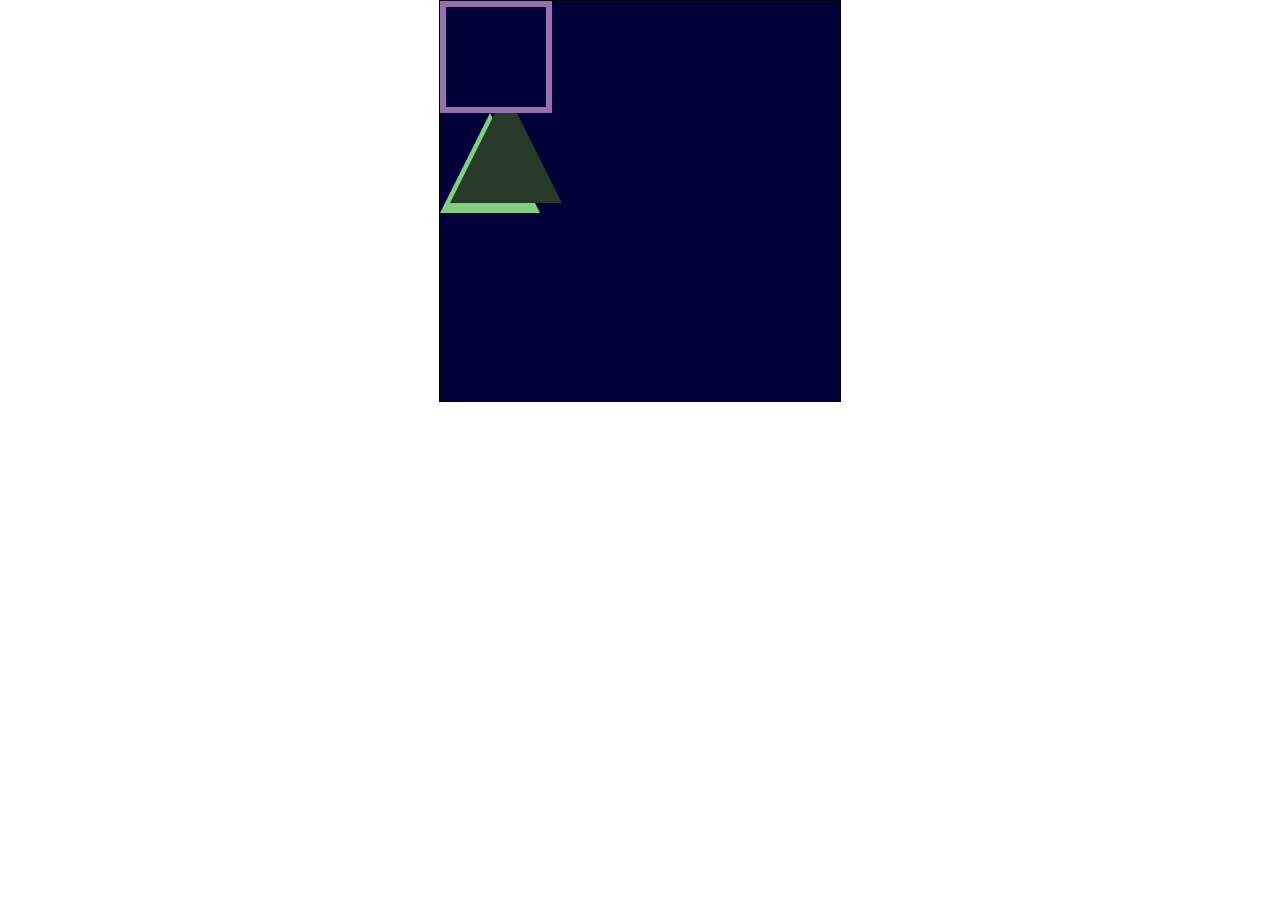
==== index.html @ 4c25e66a "add triangle" ====
<!DOCTYPE html>
<html lang="fr">
<head>
    <meta charset="UTF-8">
    <meta http-equiv="X-UA-Compatible" content="IE=edge">
    <meta name="viewport" content="width=device-width, initial-scale=1.0">
    <link  href="styles.css" rel="stylesheet" />
    <title>Logo Playstation</title>
</head>
<body>
    <div id="container">
        <div id="carre"></div>
        <div id="container-triangle">
            <div id="triangle"></div>
            <div id="triangle1"></div>
        </div>
        
        <div id="croix">
            <div id="trait1"></div>
            <div id="trait2"></div>
        </div>
        <div id="rond"></div>
    </div>
</body>
</html>
---- styles.css ----
*
{
    margin: 0;
    padding : 0;
}

#container
{
    width: 400px;
    height: 400px;
    border : solid 1px rgb(0, 0, 0);
    margin: auto;
    background-color: rgb(2, 2, 59);
}

#carre
{
    border: 6px solid rgb(152, 112, 175);
    width: 100px;
    height: 100px;
    background:none;

}

#container-triangle
{
    width: 112px;
    height: 112px;
}

#triangle
{
    position: absolute;
    background:none;
    border-bottom:100px solid rgb(128, 207, 128);
    border-left: 50px solid transparent;
    border-right: 50px solid transparent;
}
#triangle1
{
    position: relative;
    background:none;
    border-bottom:90px solid rgb(39, 58, 39);
    border-left: 45px solid transparent;
    border-right: 45px solid transparent;
    left:10px;
}

#croix
{
    width: 100px;
    height: 100px;
    background:none;
}

#trait1
{
    width: 100px;
    height: 100px;
    background:none;
}

#trait2
{
    background:none;
}

#rond
{
    width: 100px;
    height: 100px;
    background:none;
}
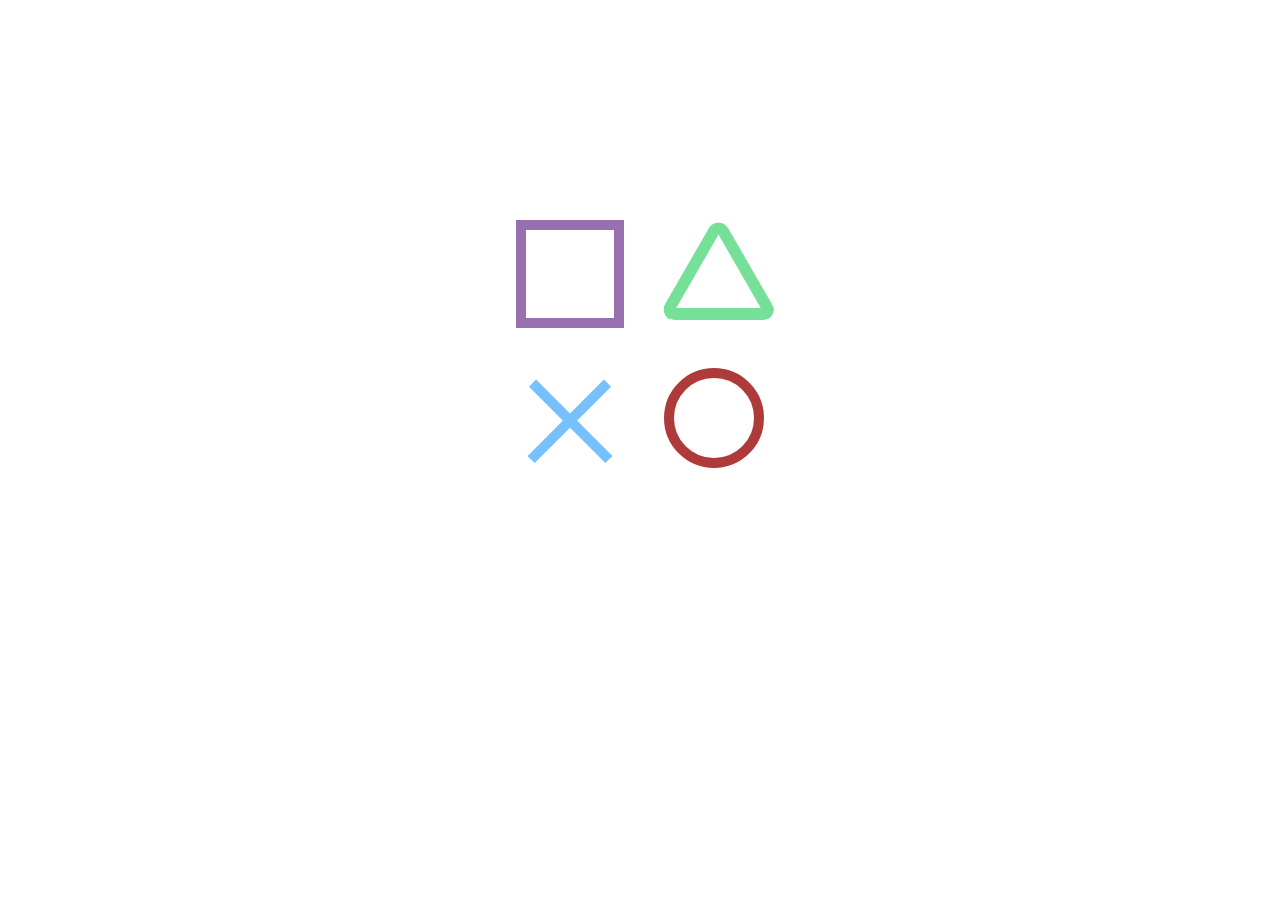
==== commit dc8c36de: "add css" ====
--- a/index.html
+++ b/index.html
@@ -11,8 +11,11 @@
     <div id="container">
         <div id="carre"></div>
         <div id="container-triangle">
-            <div id="triangle"></div>
-            <div id="triangle1"></div>
+            <!-- <div id="triangle"></div>
+            <div id="triangle1"></div> -->
+            <div id="trait01"></div>
+            <div id="trait02"></div>
+            <div id="trait03"></div>
         </div>
         
         <div id="croix">
--- a/styles.css
+++ b/styles.css
@@ -5,69 +5,128 @@
 }
 
 #container
-{
+{   
+    position: relative;
+    top:200px;
     width: 400px;
-    height: 400px;
-    border : solid 1px rgb(0, 0, 0);
     margin: auto;
-    background-color: rgb(2, 2, 59);
+    display: flex;
+    flex-direction: row;
+    flex-wrap: wrap;
+    justify-content: center;
+
 }
 
 #carre
 {
-    border: 6px solid rgb(152, 112, 175);
-    width: 100px;
-    height: 100px;
+    border: 10px solid rgb(152, 112, 175);
+    width: 88px;
+    height: 88px;
     background:none;
+    margin:20px;
 
 }
 
 #container-triangle
 {
-    width: 112px;
-    height: 112px;
+    position: relative;
+    width: 100px;
+    height: 100px;
+    margin:20px;
+    background: none;
 }
 
-#triangle
+#trait01
 {
     position: absolute;
-    background:none;
+    bottom:0;
+    width:108px;
+    height: 10px;
+    background-color: rgb(118, 224, 153);
+    border: 1px solid rgb(118, 224, 153);
+    border-radius: 0 0 100px 100px;
+}
+
+#trait02
+{
+    position: absolute;
+    bottom: 45px;
+    width: 108px;
+    height: 10px;
+    transform: rotate(60deg);
+    left: 26px;
+    background-color: rgb(118, 224, 153);
+    border: 1px solid rgb(118, 224, 153);
+    border-radius: 100px 100px 0 0;
+
+}
+
+#trait03
+{
+    position: absolute;
+    bottom: 45px;
+    width: 108px;
+    height: 10px;
+    transform: rotate(-60deg);
+    right: 17px;
+    background-color: rgb(118, 224, 153);
+    border: 1px solid rgb(118, 224, 153);
+    border-radius: 100px 100px 0 0;
+
+}
+/* #triangle
+{
+    position: absolute;
     border-bottom:100px solid rgb(128, 207, 128);
     border-left: 50px solid transparent;
     border-right: 50px solid transparent;
-}
-#triangle1
+    Z-index : 2;
+} */
+
+/* #triangle1
 {
     position: relative;
     background:none;
-    border-bottom:90px solid rgb(39, 58, 39);
+    border-bottom:90px solid rgb(53, 71, 53);
     border-left: 45px solid transparent;
     border-right: 45px solid transparent;
-    left:10px;
-}
+    Z-index : 2;
+}  */
 
 #croix
 {
-    width: 100px;
-    height: 100px;
+    transform :rotate(45deg);
+    position: relative;
+    width: 108px;
+    height: 108px;
     background:none;
+    margin:20px;
 }
 
 #trait1
 {
-    width: 100px;
-    height: 100px;
-    background:none;
+    position: absolute;
+    top:48px;
+    width: 100%;
+    height: 10px;
+    background-color: rgb(117, 192, 253);
 }
 
 #trait2
 {
-    background:none;
+    position: absolute;
+    left:48px;
+    width: 10px;
+    height: 100%;
+    background-color: rgb(117, 192, 253);
 }
 
 #rond
 {
-    width: 100px;
-    height: 100px;
+    width: 80px;
+    height: 80px;
     background:none;
+    border:10px solid rgb(175, 58, 58);
+    border-radius: 50%;
+    margin:20px;
 }